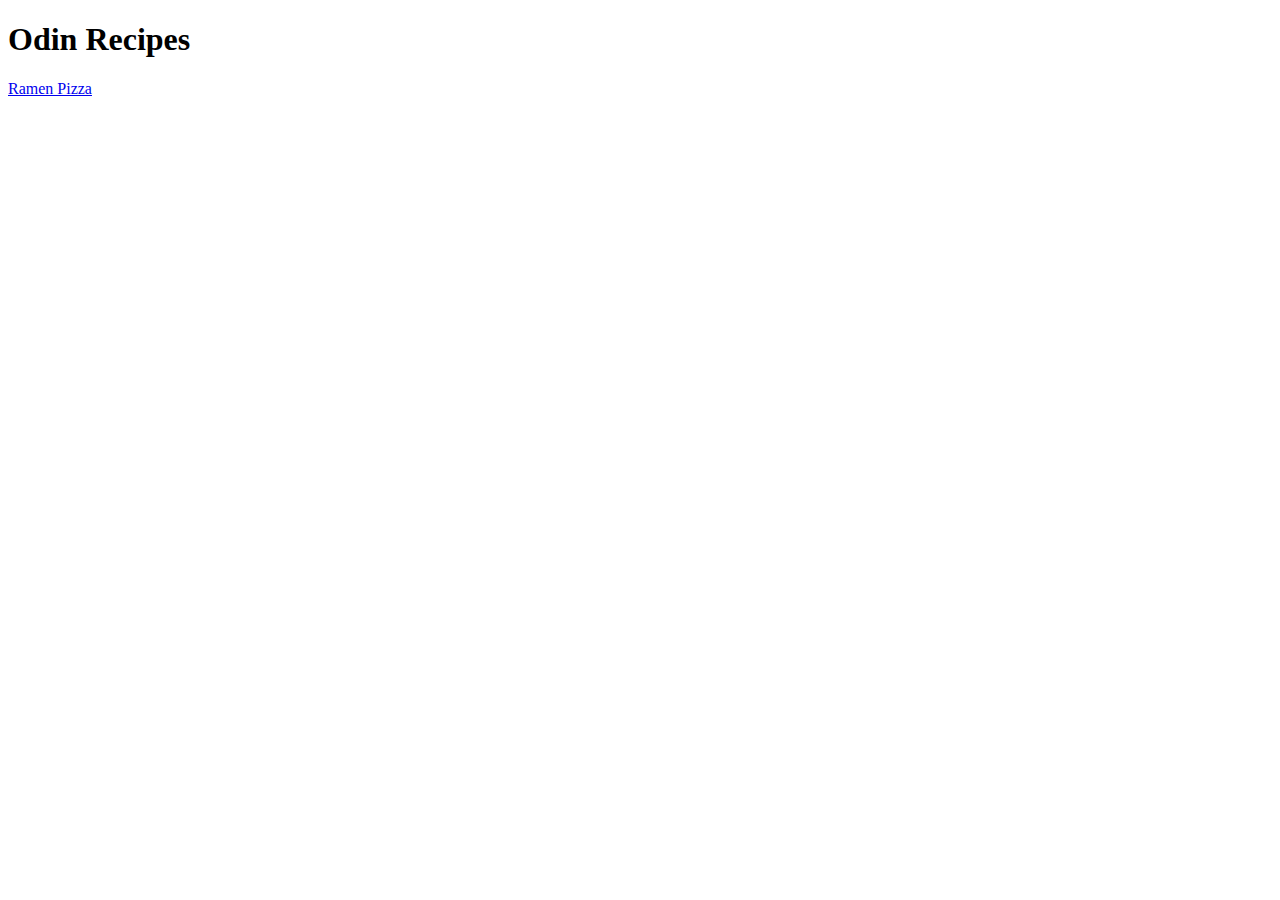
==== index.html @ 9e9e5ceb "Add first recipe" ====
<!DOCTYPE html>
<html lang="en">
  <head>
    <Meta charset="utf-8" />
    <title>Odin Recipes</title>  
  </head>

  <body>
    <h1>Odin Recipes</h1>
    <a href="recipes/pizza.html">Ramen Pizza</a>
  </body>

</html>
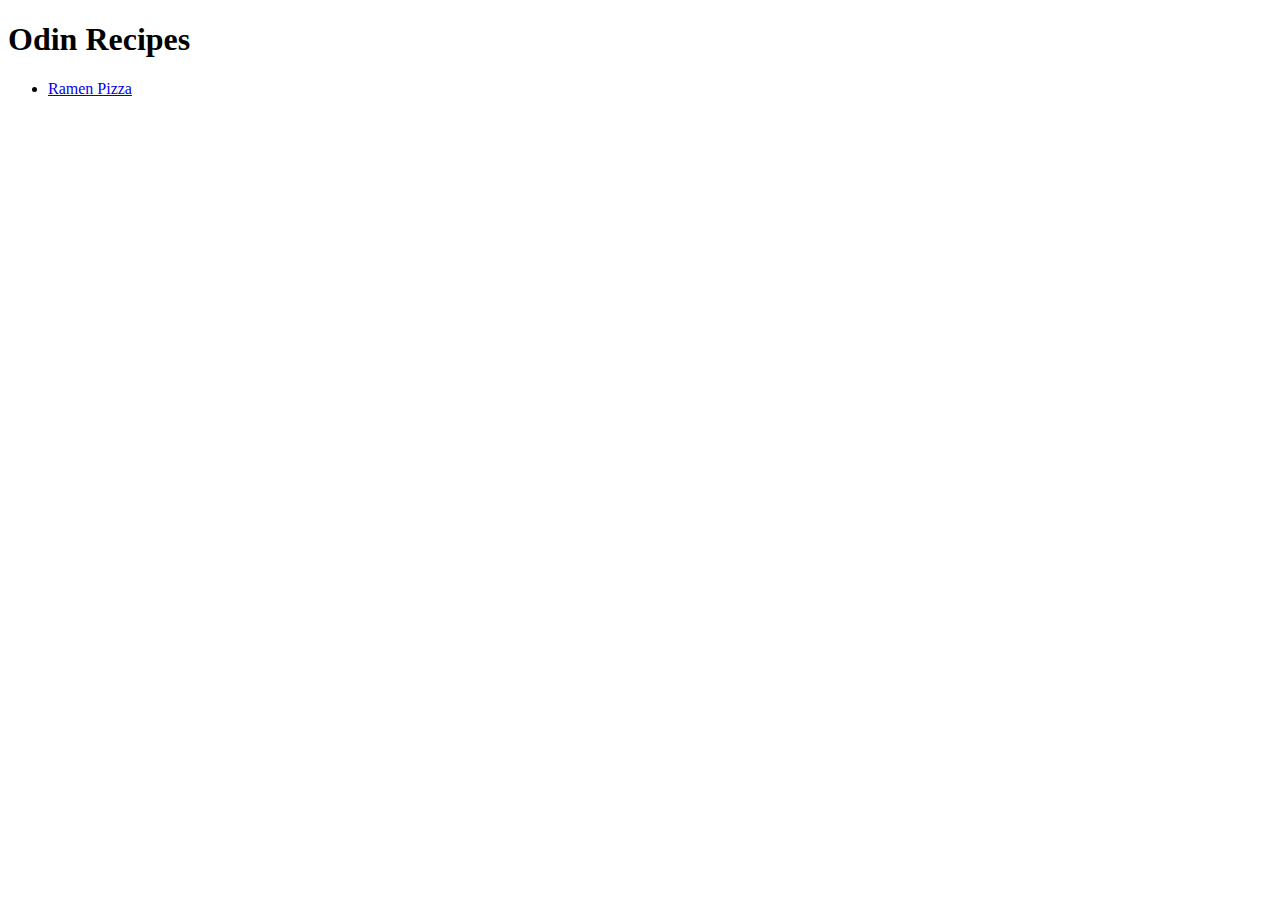
==== commit 61bd5a8b: "Add first recipe image and description" ====
--- a/index.html
+++ b/index.html
@@ -7,7 +7,10 @@
 
   <body>
     <h1>Odin Recipes</h1>
-    <a href="recipes/pizza.html">Ramen Pizza</a>
+    <ul>
+        <li><a href="recipes/pizza.html">Ramen Pizza</a></li>
+    </ul>
+   
   </body>
 
 </html>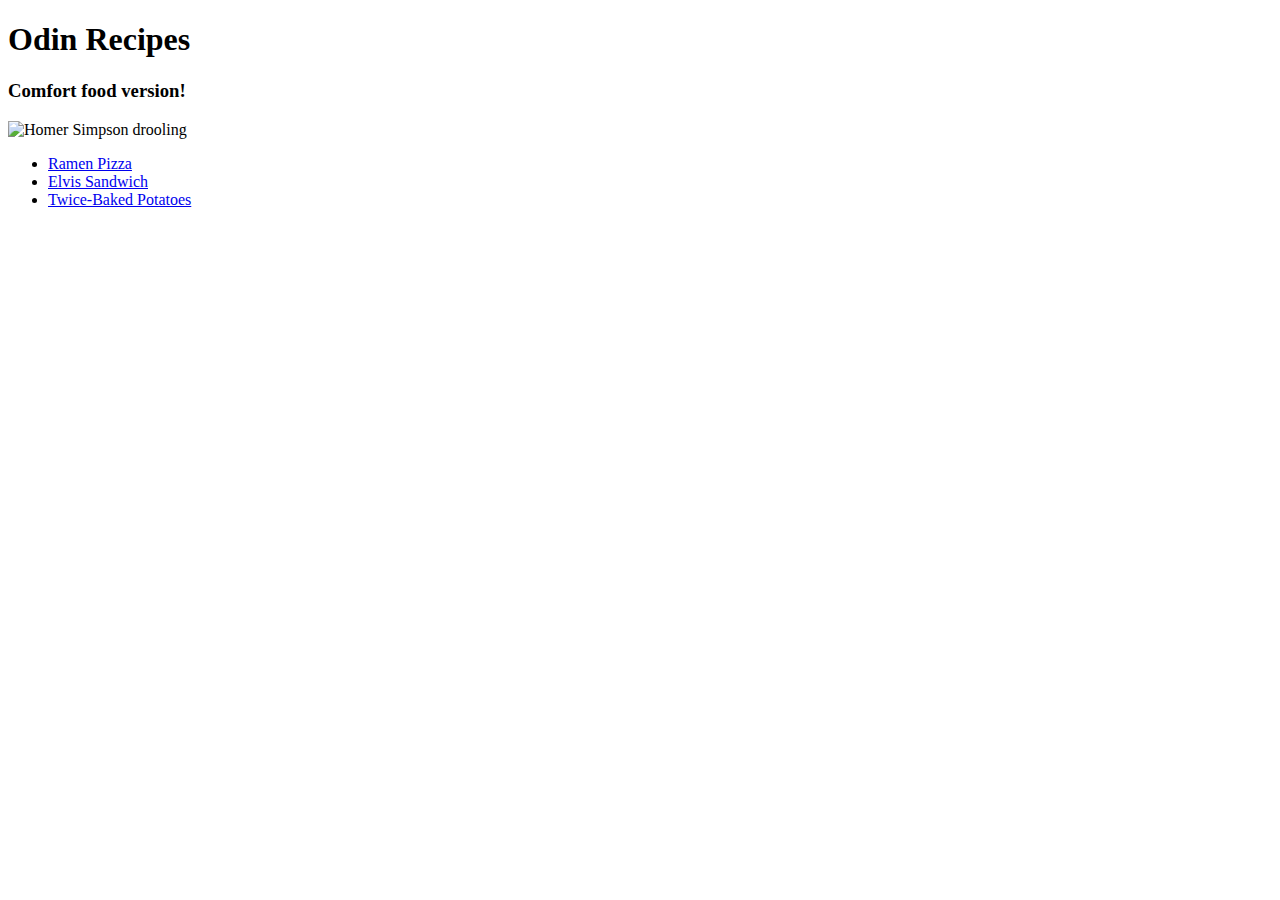
==== commit 2a97551f: "Add link for two new webpages. Fix metadata syntax" ====
--- a/index.html
+++ b/index.html
@@ -1,14 +1,22 @@
 <!DOCTYPE html>
 <html lang="en">
   <head>
-    <Meta charset="utf-8" />
+    <Meta charset="utf-8">
     <title>Odin Recipes</title>  
   </head>
 
   <body>
     <h1>Odin Recipes</h1>
+
+    <h3>Comfort food version!</h3>
+
+    <img src="https://media.giphy.com/media/3o6Mbiu8HujG6UDDZm/giphy.gif" alt="Homer Simpson drooling">
+
     <ul>
         <li><a href="recipes/pizza.html">Ramen Pizza</a></li>
+        <li><a href="recipes/elvis-sandwich.html">Elvis Sandwich</a></li>
+        <li><a href="recipes/twice-baked-potatoes.html">Twice-Baked Potatoes</a></li>
+
     </ul>
    
   </body>
